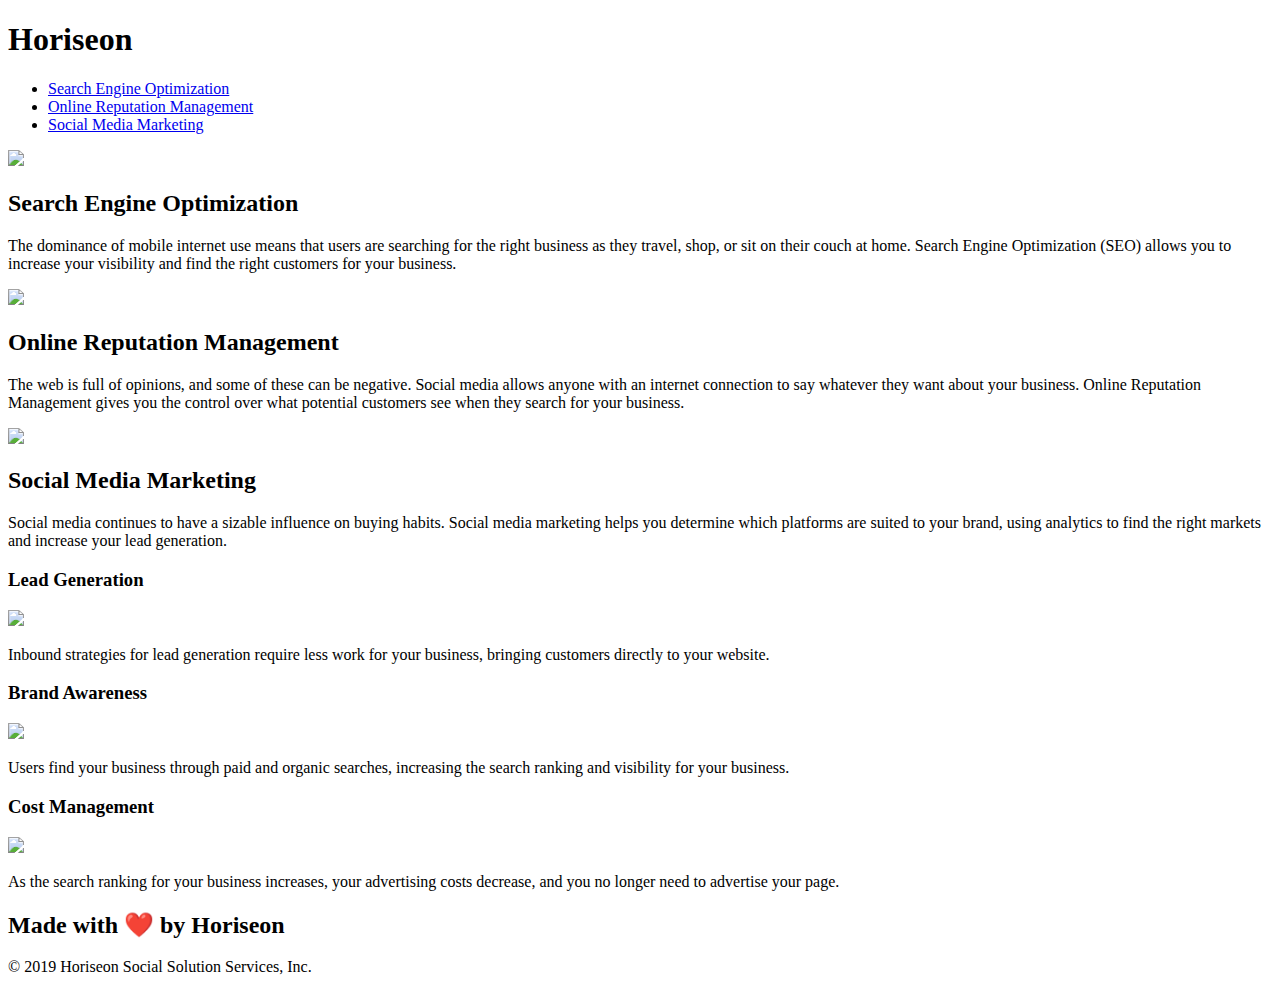
==== index1.html @ e69c7c3c "Create homepage" ====
<!DOCTYPE html>
<html lang="en-us">

<head>
    <meta charset="UTF-8" />
    <link rel="stylesheet" href="./assets/css/style.css">
    <title>website</title>
</head>

<body>
    <header>
        <h1>Hori<span class="seo">seo</span>n</h1>
        <nav>
            <ul>
                <li>
                    <a href="#search-engine-optimization">Search Engine Optimization</a>
                </li>
                <li>
                    <a href="#online-reputation-management">Online Reputation Management</a>
                </li>
                <li>
                    <a href="#social-media-marketing">Social Media Marketing</a>
                </li>
            </ul>
        </nav>
    </header>
    <figure></figure>
    <main>
        <article id="search-engine-optimization">
            <img src="./assets/images/search-engine-optimization.jpg" class="float-left" />
            <h2>Search Engine Optimization</h2>
            <p>
                The dominance of mobile internet use means that users are searching for the right business as they travel, shop, or sit on their couch at home. Search Engine Optimization (SEO) allows you to increase your visibility and find the right customers for your business.
            </p>
        </article>
        <article id="online-reputation-management" class="online-reputation-management">
            <img src="./assets/images/online-reputation-management.jpg" class="float-right" />
            <h2>Online Reputation Management</h2>
            <p>
                The web is full of opinions, and some of these can be negative. Social media allows anyone with an internet connection to say whatever they want about your business. Online Reputation Management gives you the control over what potential customers see when they search for your business.
            </p>
        </article>
        <article id="social-media-marketing" class="social-media-marketing">
            <img src="./assets/images/social-media-marketing.jpg" class="float-left" />
            <h2>Social Media Marketing</h2>
            <p>
                Social media continues to have a sizable influence on buying habits. Social media marketing helps you determine which platforms are suited to your brand, using analytics to find the right markets and increase your lead generation.
            </p>
        </article>
    </main>
    <div class="benefits">
        <div class="benefit-lead">
            <h3>Lead Generation</h3>
            <img src="./assets/images/lead-generation.png" />
            <p>
                Inbound strategies for lead generation require less work for your business, bringing customers directly to your website.
            </p>
        </div>
        <div class="benefit-brand">
            <h3>Brand Awareness</h3>
            <img src="./assets/images/brand-awareness.png" />
            <p>
                Users find your business through paid and organic searches, increasing the search ranking and visibility for your business.
            </p>
        </div>
        <div class="benefit-cost">
            <h3>Cost Management</h3>
            <img src="./assets/images/cost-management.png" />
            <p>
                As the search ranking for your business increases, your advertising costs decrease, and you no longer need to advertise your page.
            </p>
        </div>
    </div>
    <footer>
        <h2>Made with ❤️️ by Horiseon</h2>
        <p>
            &copy; 2019 Horiseon Social Solution Services, Inc.
        </p>
    </footer>
</body>

</html>
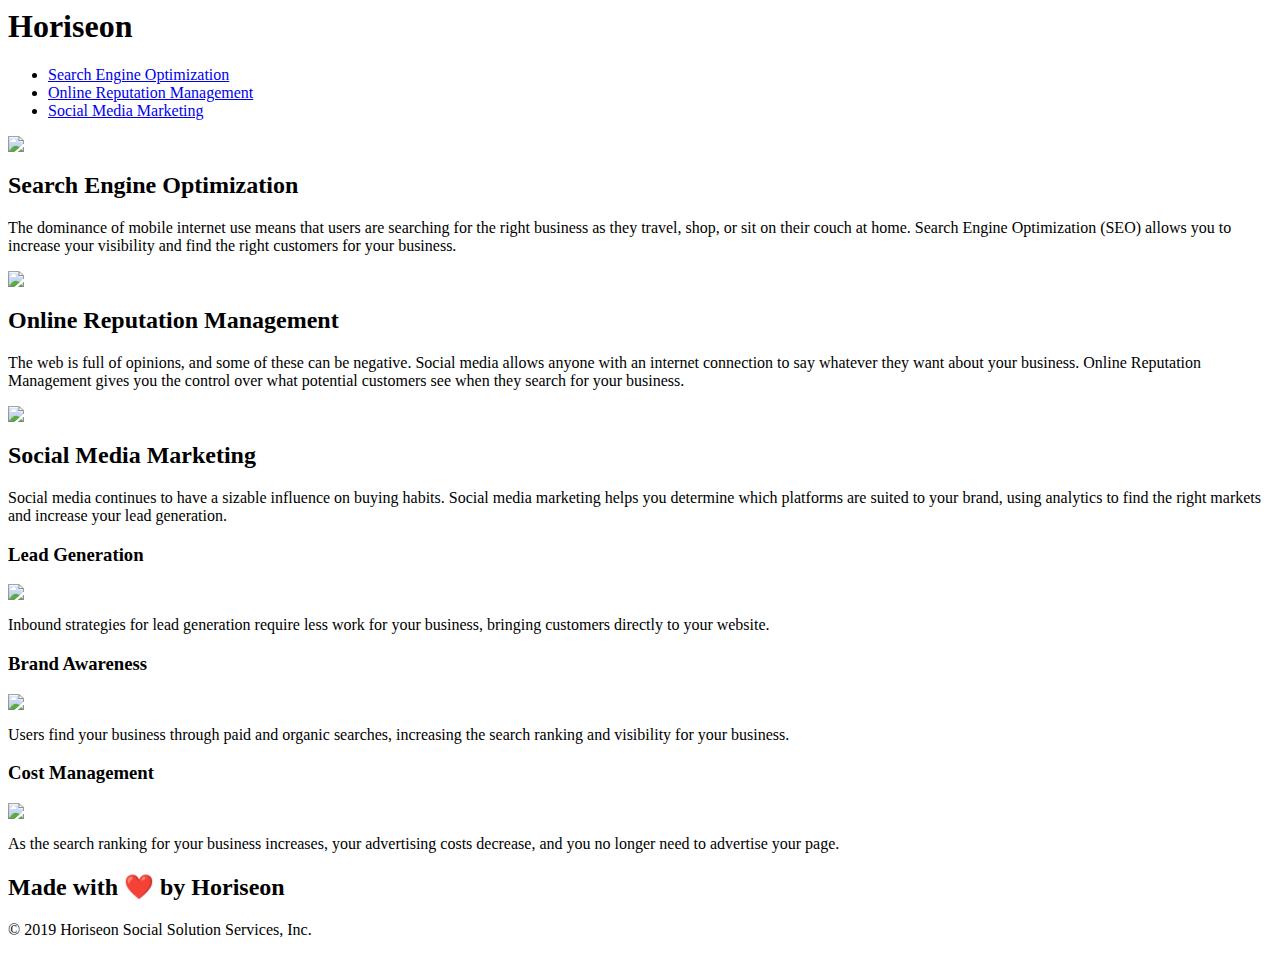
==== commit 6931695f: "Update index1.html" ====
--- a/index1.html
+++ b/index1.html
@@ -1,6 +1,3 @@
-<!DOCTYPE html>
-<html lang="en-us">
-
 <head>
     <meta charset="UTF-8" />
     <link rel="stylesheet" href="./assets/css/style.css">
